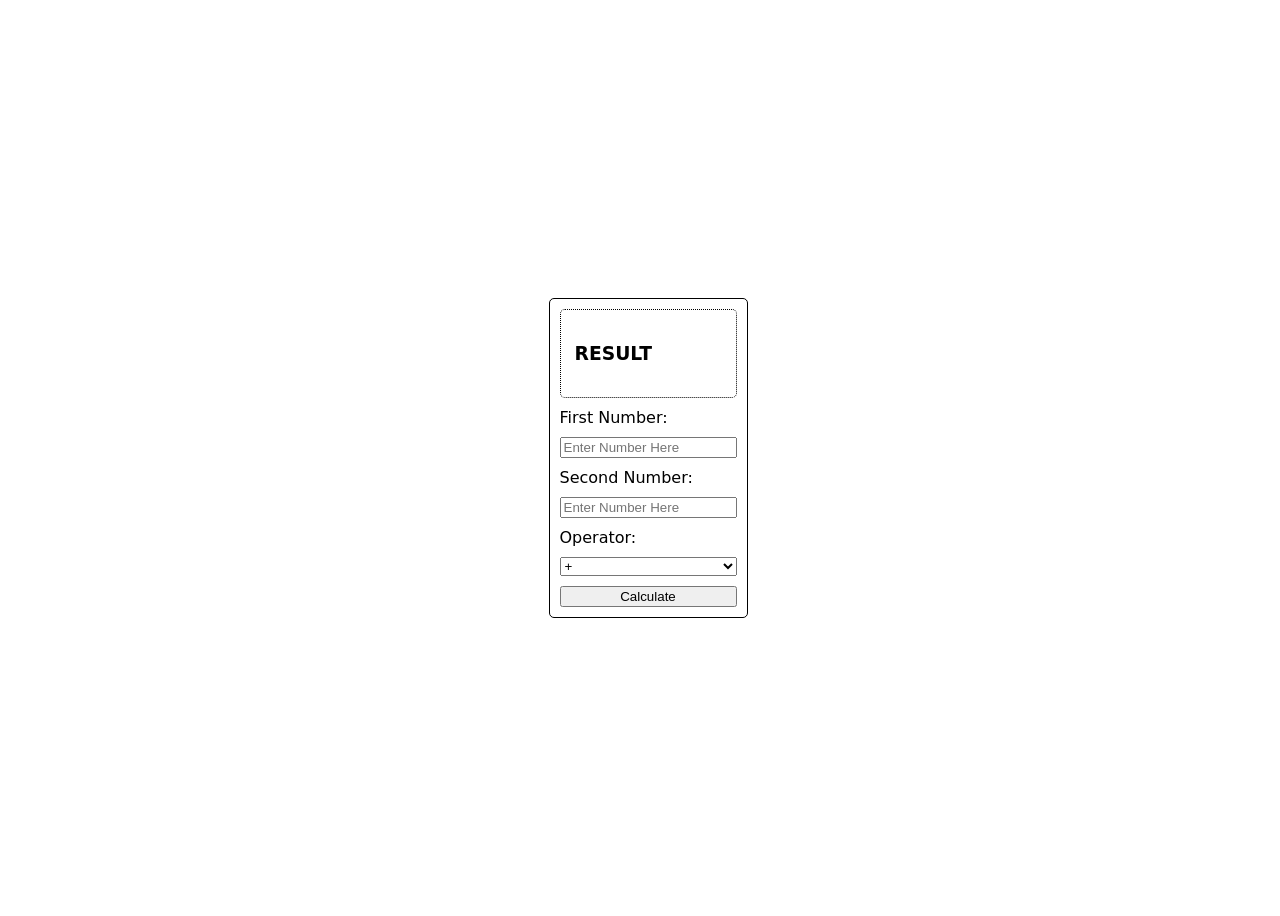
==== HTML JS Calculator/index.html @ c3d06f92 "calc" ====
<!DOCTYPE html>
<html lang="en">
<head>
    <meta charset="UTF-8">
    <meta name="viewport" content="width=device-width, initial-scale=1.0">
    <title>BSCS</title>
    <script src="script.js" defer></script>
    <link rel="stylesheet" href="styles.css">
</head>
<body>


    <div id="calc-container">

    <div class="result"> 
        <h3> RESULT </h3>
    </div>

    <label> First Number: </label>
    <input type="text" class="first" placeholder="Enter Number Here">
    
    <label> Second Number:</label>
    <input type="text" class="second" placeholder="Enter Number Here">
    
    <label> Operator: </label>
    <select name="Operator" class="op">
        <option value="+">+</option>
        <option value="-">-</option>
        <option value="*">x</option>
        <option value="/">÷</option>
        <option value="%">%</option>
    </select>

    <button onclick="calc()"> Calculate </button>
    </div>


</body>
</html>
---- HTML JS Calculator/styles.css ----
body {
    display: flex;
    justify-content: center;
    align-items: center; 
    height: 100vh;
    width: 100vw;
    display: flex;
    justify-content: center;
    align-items: center;
    gap: 10px;
    flex-direction: column;
}

.container {

}

#calc-container {
    display: flex;
    justify-content: center;
    gap: 10px;
    flex-direction: column;
    border: 1px black solid;
    border-radius: 5px;
    padding: 10px
}

.result {
    border: 1px black dotted;
    border-radius: 5px;
    padding: 14px;
    font-family: system-ui, -apple-system, BlinkMacSystemFont, 'Segoe UI', Roboto, Oxygen, Ubuntu, Cantarell, 'Open Sans', 'Helvetica Neue', sans-serif;
}

label {
    font-family: system-ui, -apple-system, BlinkMacSystemFont, 'Segoe UI', Roboto, Oxygen, Ubuntu, Cantarell, 'Open Sans', 'Helvetica Neue', sans-serif;
}
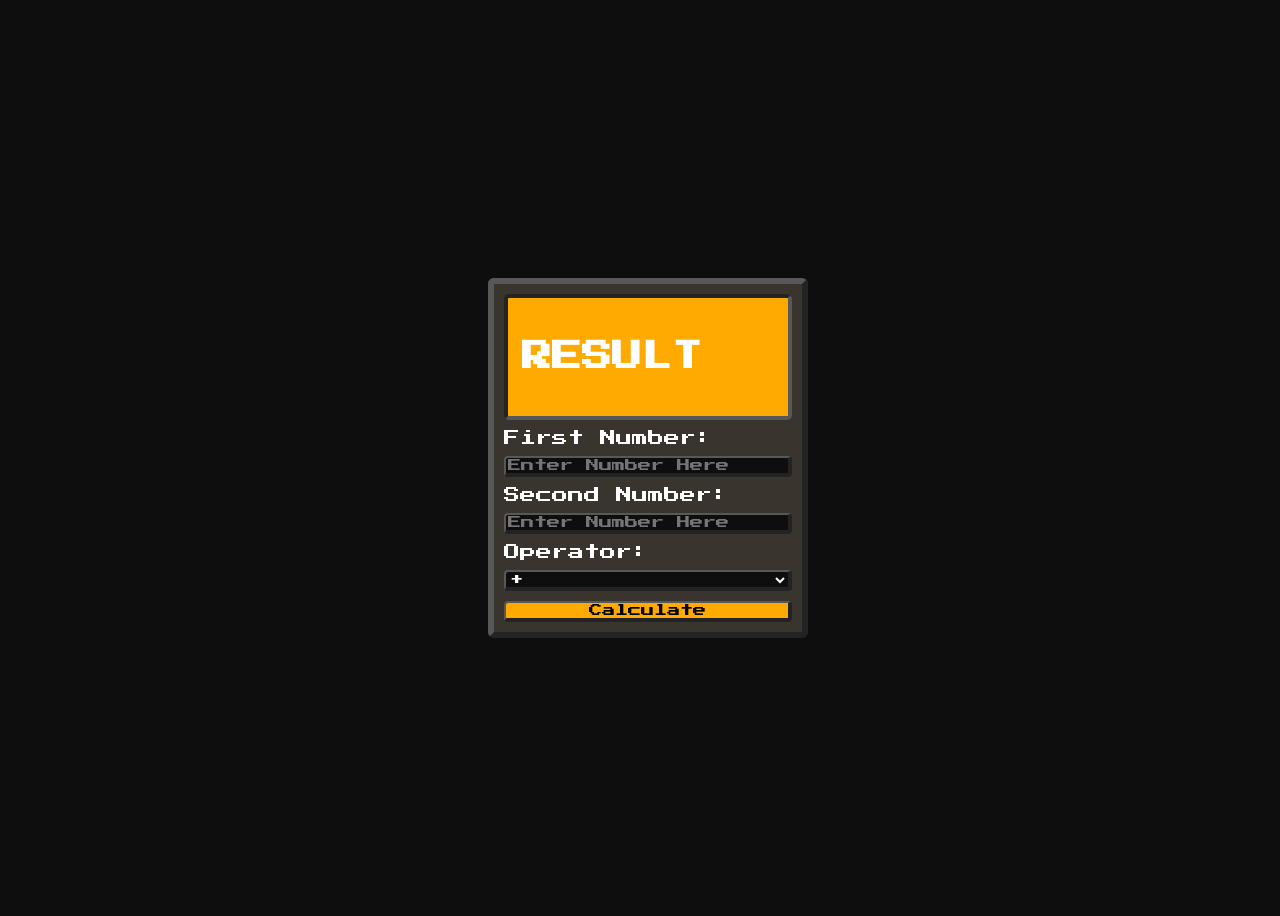
==== commit a9dceae2: "retro design" ====
--- a/HTML JS Calculator/index.html
+++ b/HTML JS Calculator/index.html
@@ -6,6 +6,10 @@
     <title>BSCS</title>
     <script src="script.js" defer></script>
     <link rel="stylesheet" href="styles.css">
+    <link rel="preconnect" href="https://fonts.googleapis.com">
+    <link rel="preconnect" href="https://fonts.gstatic.com" crossorigin>
+    <link href="https://fonts.googleapis.com/css2?family=Press+Start+2P&display=swap" rel="stylesheet">
+
 </head>
 <body>
 
--- a/HTML JS Calculator/styles.css
+++ b/HTML JS Calculator/styles.css
@@ -1,3 +1,17 @@
+@font-face {
+  font-family: 'Doto';
+  src: url('font/Doto_Rounded-SemiBold.ttf');
+  font-weight: regular;
+}
+.press-start-2p-regular {
+  font-family: "Press Start 2P", system-ui;
+  font-weight: 400;
+  font-style: normal;
+}
+* {
+    font-family: "Press Start 2P";
+    
+}
 body {
     display: flex;
     justify-content: center;
@@ -9,29 +23,59 @@
     align-items: center;
     gap: 10px;
     flex-direction: column;
+    background-color: #0f0e0e;
 }
 
-.container {
-
-}
 
 #calc-container {
     display: flex;
     justify-content: center;
     gap: 10px;
     flex-direction: column;
-    border: 1px black solid;
-    border-radius: 5px;
-    padding: 10px
+    padding: 10px;
+    background-color: #39342d; 
+    border: 6px rgb(88, 88, 88) solid;
+    border-right: 6px #232323 solid;
+    border-bottom: 6px #232323 solid;
+    border-radius: 6px;
+
 }
 
 .result {
-    border: 1px black dotted;
+    border: 4px rgb(88, 88, 88) solid;
+    border-left: 4px #232323 solid;
+    border-top: 4px #232323 solid;
     border-radius: 5px;
     padding: 14px;
-    font-family: system-ui, -apple-system, BlinkMacSystemFont, 'Segoe UI', Roboto, Oxygen, Ubuntu, Cantarell, 'Open Sans', 'Helvetica Neue', sans-serif;
+    background-color: #ffaa01;
 }
 
+div, h3 {
+    font-family: "Press Start 2P";
+}
+
+h3 {
+    font-size: 30px;
+        color: #ffffff;
+}
 label {
-    font-family: system-ui, -apple-system, BlinkMacSystemFont, 'Segoe UI', Roboto, Oxygen, Ubuntu, Cantarell, 'Open Sans', 'Helvetica Neue', sans-serif;
+    font-family: "Press Start 2P";
+    color: #ffffff;
+}
+button {
+    background-color: #ffaa01;
+    border: 2px rgb(88, 88, 88) solid;
+    border-right: 4px #232323 solid;
+    border-bottom: 4px #232323 solid;
+    border-radius: 4px;
+
+}
+input, select {
+    background-color: #0f0e0e;
+    border-radius: 4px;
+    color: #ffffff;
+    border: 2px rgb(88, 88, 88) solid;
+    border-right: 4px #232323 solid;
+    border-bottom: 4px #232323 solid;
+    border-radius: 4px;
 }
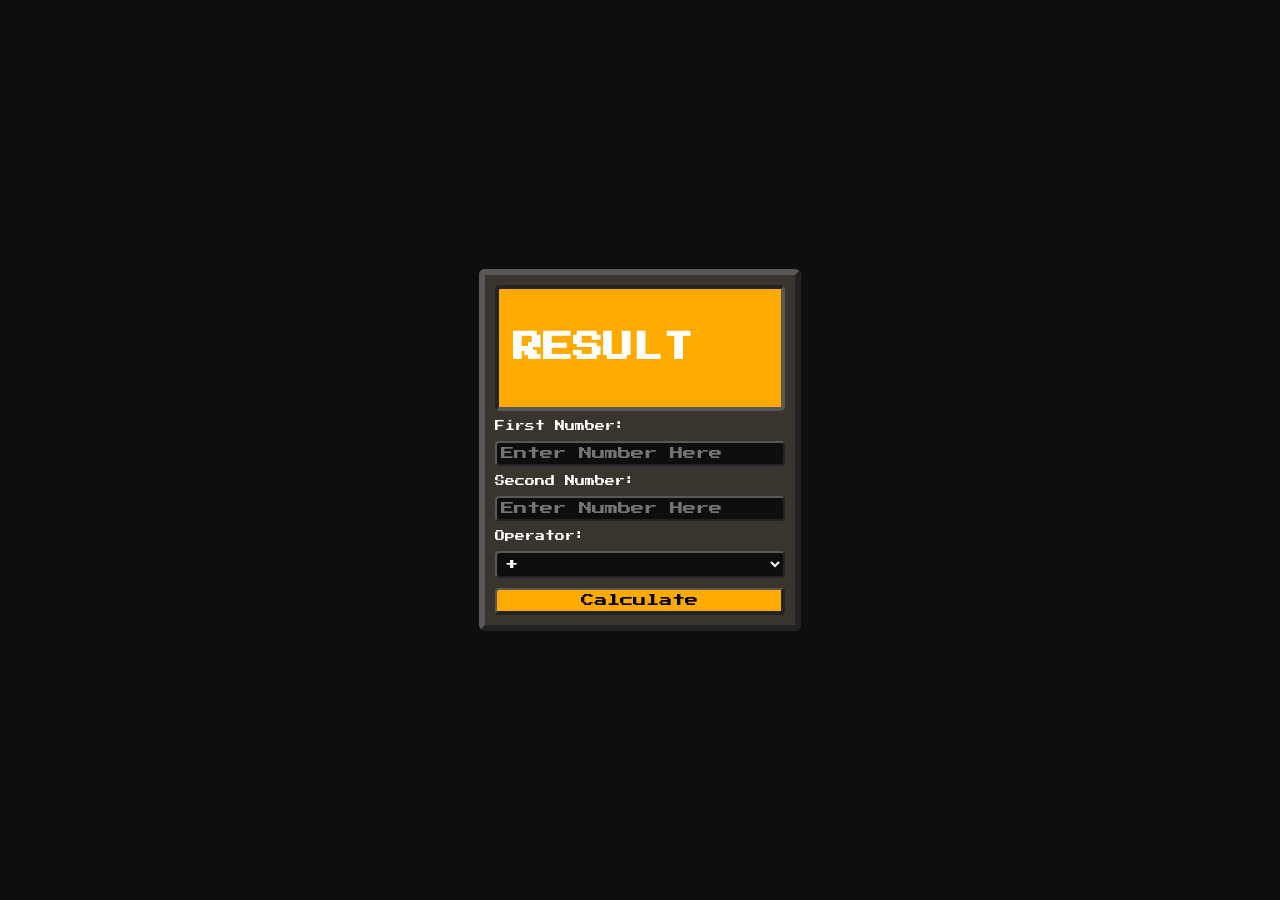
==== commit 5a267604: "first commit (typing test)" ====
--- a/HTML JS Calculator/index.html
+++ b/HTML JS Calculator/index.html
@@ -9,11 +9,8 @@
     <link rel="preconnect" href="https://fonts.googleapis.com">
     <link rel="preconnect" href="https://fonts.gstatic.com" crossorigin>
     <link href="https://fonts.googleapis.com/css2?family=Press+Start+2P&display=swap" rel="stylesheet">
-
 </head>
 <body>
-
-
     <div id="calc-container">
 
     <div class="result"> 
--- a/HTML JS Calculator/styles.css
+++ b/HTML JS Calculator/styles.css
@@ -25,7 +25,11 @@
     flex-direction: column;
     background-color: #0f0e0e;
 }
-
+html, body {
+  margin: 0;
+  height: 100%;
+  overflow: hidden;
+}
 
 #calc-container {
     display: flex;
@@ -61,6 +65,7 @@
 label {
     font-family: "Press Start 2P";
     color: #ffffff;
+    font-size: 10px;
 }
 button {
     background-color: #ffaa01;
@@ -68,14 +73,20 @@
     border-right: 4px #232323 solid;
     border-bottom: 4px #232323 solid;
     border-radius: 4px;
-
+    padding: 4px;
+}
+button:active {
+    background-color: #5d3e00;
+    color: #ffffff;
+    
 }
 input, select {
     background-color: #0f0e0e;
     border-radius: 4px;
     color: #ffffff;
     border: 2px rgb(88, 88, 88) solid;
-    border-right: 4px #232323 solid;
-    border-bottom: 4px #232323 solid;
+    border-right: 2px #232323 solid;
+    border-bottom: 2px #232323 solid;
     border-radius: 4px;
+    padding: 4px;
 }
